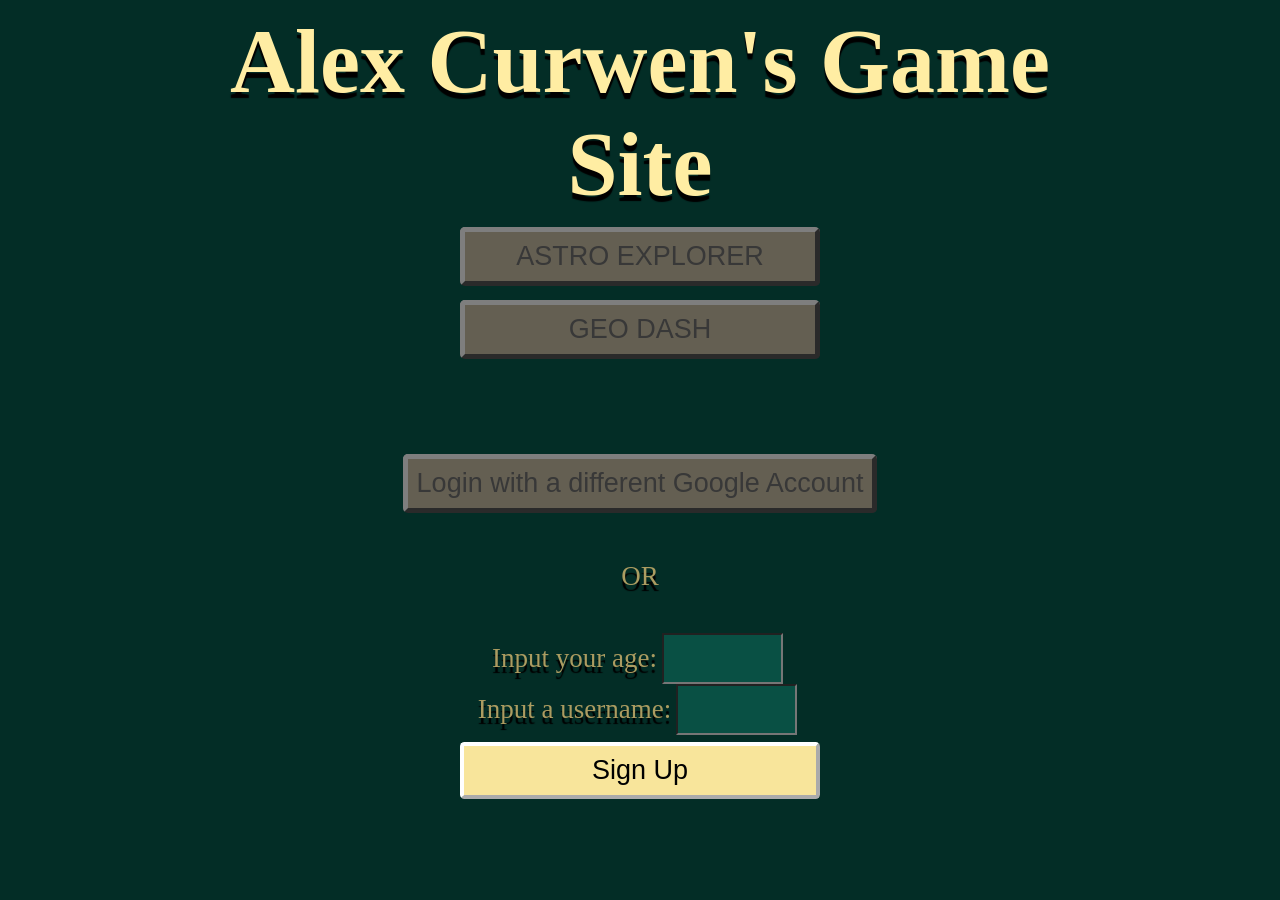
==== index.html @ 68bb1525 "Added GeoDash" ====
<!DOCTYPE html>
<html>
    <head>
        <title>Alex's Game Site</title>
        <link rel="stylesheet" href="./css/styles.css">
    </head>
    <body>
        <div class="column center span-screen-height">
            <h1>Alex Curwen's Game Site</h1>
            <a href="./html/astro-explorer/start.html"><button disabled id="astro-explorer">ASTRO EXPLORER</button></a>
            <a href="./html/geo-dash/game.html"><button disabled id="geo-dash">GEO DASH</button></a>
            <div class="br"></div>
            <div class="br"></div>
            <div class="column center" id="i-login" style="display: flex;">
                <p id="o-login-result"></p>
                <button onclick="logInDiffAccount()" id="i-login-diff-account" disabled>Login with a different Google Account</button>
            </div>
            <div class="br"></div>
            
            <p>OR</p>
            <div class="br"></div>
            <div class="center column" id="i-sign-up">
                <div class="row center span-width">
                    <label for="age">Input your age: </label>
                    <input id="i-age" name="age" type="number">
                    <p id="o-age-error"></p>
                </div>
                <div class="row center span-width">
                    <label for="name">Input a username: </label>
                    <input id="i-name" name="name" type="text">
                    <p id="o-name-error"></p>
                </div>
                <button onclick="signUp()">Sign Up</button>
            </div>
            
            
            
            
            
        </div>
        
        <script type="module" src='./scripts/game-site/game_site.mjs'></script>
    </body>
</html>
---- css/styles.css ----
html {
    height: 100%;
    /*background-color: rgb(3, 26, 45);*/
}
body {
    background-color: rgb(3, 45, 38);
    margin: 0px;
    padding: 0px;
    min-height: 100%;
    display: flex;
    flex-direction: column;
    /*border-left: solid black 5px;
    border-right: solid black 5px;*/
    
}

canvas {
    position: fixed;
    z-index: -1;
    top: 0px;
    left: 0px;
    margin: 0px;
    padding: 0px;
}
.row {
    display: flex;
    flex-direction: row;
}

.column {
    display: flex;
    width: 70%;
    height: fit-content;
    max-height: 100%;
    flex-direction: column;
    
}
button {
    min-width: 40vh;
    width: fit-content;
    padding: 1vh;
    color: black;
    background-color: rgb(248, 229, 155);
    border-color: white;
    border-radius: 0.5vh;
    border-width: 0.5vh;
    font-size: 3vh;
    margin: 0.75vh;
}
button:hover {
    background-color: rgb(165, 149, 85);
    border-color: black;
    
}
button:active {
    min-width: 30vh;
    padding: 1vh;
    margin: 1.1vh; /*Stops the item above moving downward due to the button shrinking*/
    font-size: 2.5vh;
}
button:disabled {
    min-width: 40vh;
    width: fit-content;
    padding: 1vh;
    color: rgb(56, 56, 56);
    background-color: rgb(100, 95, 82);
    border-color: rgb(126, 126, 126);
    border-radius: 5px;
    border-width: 5px;
    font-size: 3vh;
    margin: 0.75vh;
}
h1 {
    text-align: center;
    font-size: 10vh;
    color: rgb(255, 237, 163);
    text-shadow: 0px 6px 1px black;
    margin: 5px;
    padding: 0px;
}
h2 {
    text-align: center;
    font-size: 7vh;
    color: rgb(237, 220, 152);
    text-shadow: 0px 6px 1px black;
    margin: 5px;
    padding: 0px;
}
h3 {
    text-align: center;
    font-size: 5vh;
    color: rgb(203, 189, 131);
    text-shadow: 0px 6px 1px black;
    margin: 5px;
    padding: 0px;
}
p, label {
    text-align: center;
    font-size: 3vh;
    color: rgb(171, 156, 97);
    text-shadow: 0px 6px 1px black;
    margin: 5px;
    padding: 0px;
}

input {
    display: flex;
    width: 20%;
    height: 5vh;
    background-color: rgb(9, 80, 68);
    color: rgb(203, 189, 131);
    font-size: 30px;
}

.center {
    display: flex;
    justify-self: center;
    align-self: center;
    justify-content: center; 
    align-items: center;
}

.bottom {
    display: flex;
    justify-self: flex-end;
    flex-grow: 1;
}
.thin {
    display: flex;
    align-self: center;
    width: 50%;
    margin-left: 25%;
    margin-right: 25%;
    padding: 0%;
}
.span-screen-height {
    height: 90vh;
}
.span-height {
    height: 90%;
}

.span-screen-width {
    width: 90vh;
}
.span-width {
    width: 90%;
}

.blank {
    display: flex;
    width: fit-content;
    height: fit-content;
    margin: 0px;
    padding: 0px;
}

td {
    color: rgb(203, 189, 131);
    border: solid black 2px;
    font-size: 3vh;
    background-color: rgb(7, 44, 61);
    margin: 0px;
    padding: 5px;
}
th {
    color: rgb(203, 189, 131);
    border: solid black 2px;
    font-size: 4vh;
    background-color: rgb(7, 44, 61);
    margin: 0px;
    padding: 5px;
}

/*br class, NOT br element*/
.br {
    width: 100%;
    height: 4vh;
    padding: 0px;
    margin: 0px;
}
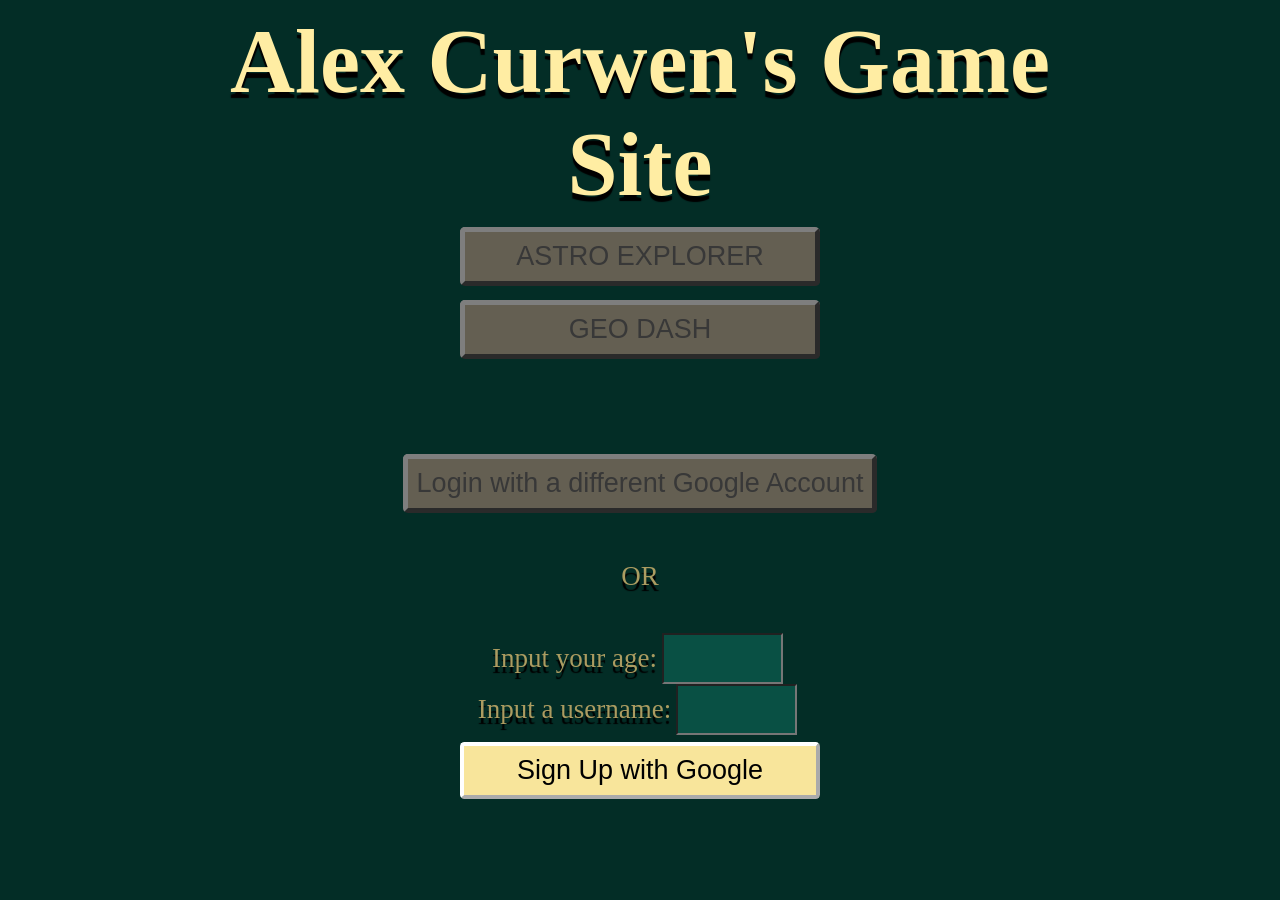
==== commit b561ff0f: "Changed Sign Up button to Sign Up with Google" ====
--- a/index.html
+++ b/index.html
@@ -30,7 +30,7 @@
                     <input id="i-name" name="name" type="text">
                     <p id="o-name-error"></p>
                 </div>
-                <button onclick="signUp()">Sign Up</button>
+                <button onclick="signUp()">Sign Up with Google</button>
             </div>
             
             
--- a/css/styles.css
+++ b/css/styles.css
@@ -180,4 +180,15 @@
     margin: 0px;
 }
 
+#high-score-highlighted {
+    background-color: rgb(14, 100, 63);
+}
 
+.scroll-frame {
+    overflow-y: auto;
+    overflow-x: hidden;
+    height: 100%;
+    justify-content: flex-start;
+}
+
+
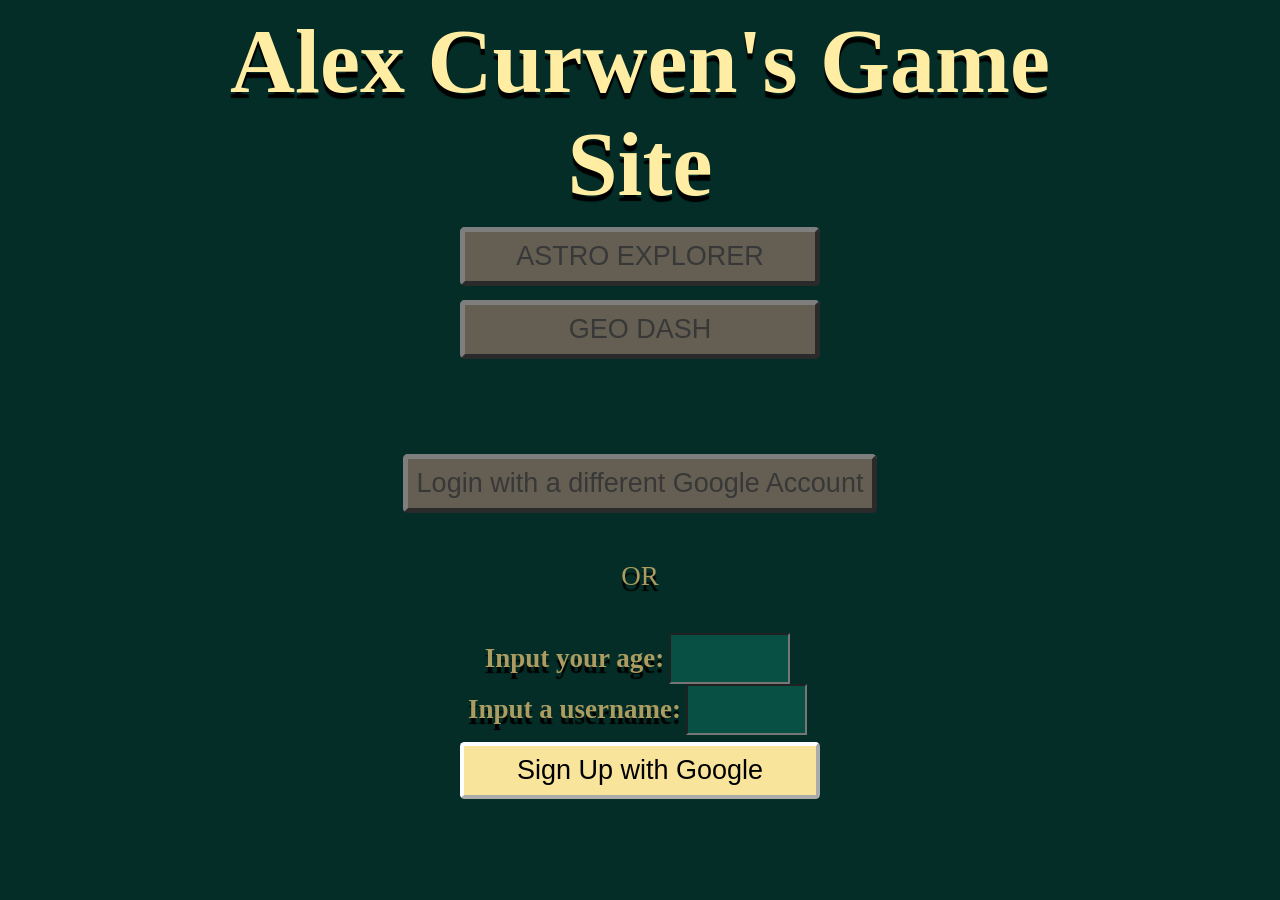
==== commit da8e30f7: "Made some <p> bold, working on fixing login issues" ====
--- a/index.html
+++ b/index.html
@@ -21,12 +21,12 @@
             <div class="br"></div>
             <div class="center column" id="i-sign-up">
                 <div class="row center span-width">
-                    <label for="age">Input your age: </label>
+                    <label for="age"><b>Input your age: </b></label>
                     <input id="i-age" name="age" type="number">
                     <p id="o-age-error"></p>
                 </div>
                 <div class="row center span-width">
-                    <label for="name">Input a username: </label>
+                    <label for="name"><b>Input a username: </b></label>
                     <input id="i-name" name="name" type="text">
                     <p id="o-name-error"></p>
                 </div>
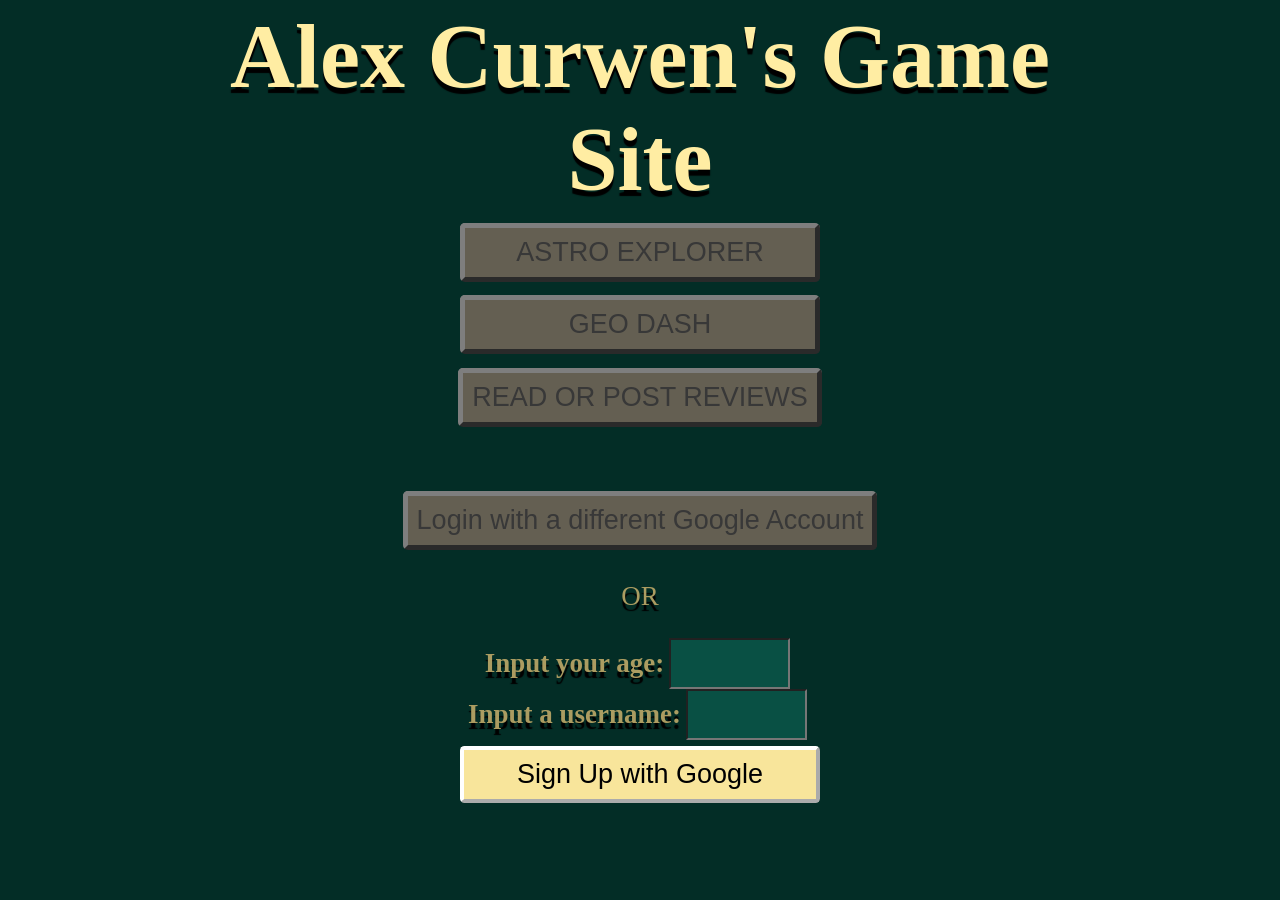
==== commit 42b9830e: "Added reading reviews" ====
--- a/index.html
+++ b/index.html
@@ -9,6 +9,7 @@
             <h1>Alex Curwen's Game Site</h1>
             <a href="./html/astro-explorer/start.html"><button disabled id="astro-explorer">ASTRO EXPLORER</button></a>
             <a href="./html/geo-dash/game.html"><button disabled id="geo-dash">GEO DASH</button></a>
+            <a href="./html/reviews.html"><button disabled id="reviews">READ OR POST REVIEWS</button></a>
             <div class="br"></div>
             <div class="br"></div>
             <div class="column center" id="i-login" style="display: flex;">
--- a/css/styles.css
+++ b/css/styles.css
@@ -1,6 +1,9 @@
 html {
     height: 100%;
     /*background-color: rgb(3, 26, 45);*/
+}
+#dark-blue-html {
+    background-color: rgb(3, 26, 45);
 }
 body {
     background-color: rgb(3, 45, 38);
@@ -154,6 +157,9 @@
     margin: 0px;
     padding: 0px;
 }
+table {
+    width: 35vh;
+}
 
 td {
     color: rgb(203, 189, 131);
@@ -191,4 +197,54 @@
     justify-content: flex-start;
 }
 
-
+#q5Canvas0 {
+    display: flex;
+}
+.q5Canvas {
+    display: flex;
+    position: relative;
+}
+.q5-normal {
+    display: flex;
+    width: 10vh;
+    height: 10vh;
+}
+.has-border {
+    border: solid black 5px;
+}
+
+.thin {
+    width: 50%;
+    border-left: black solid 10px;
+    border-right: black solid 10px;
+}
+
+
+.review {
+    display: flex;
+    width: 65vh;
+    background-color: rgb(7, 44, 74);
+    border: solid black 5px;
+}
+.review-username {
+    display: flex;
+    justify-self: center;
+    align-self: center;
+    align-items: center;
+    justify-items: center;
+    margin: 0px;
+    margin-left: 5vh;
+    height: 10vh;
+}
+
+.review-paragraph {
+    display: flex;
+}
+
+.profile-picture {
+    display: flex;
+    border-radius: 100%;
+    width: 10vh;
+    height: 10vh;
+    border: solid black 2px;
+}
